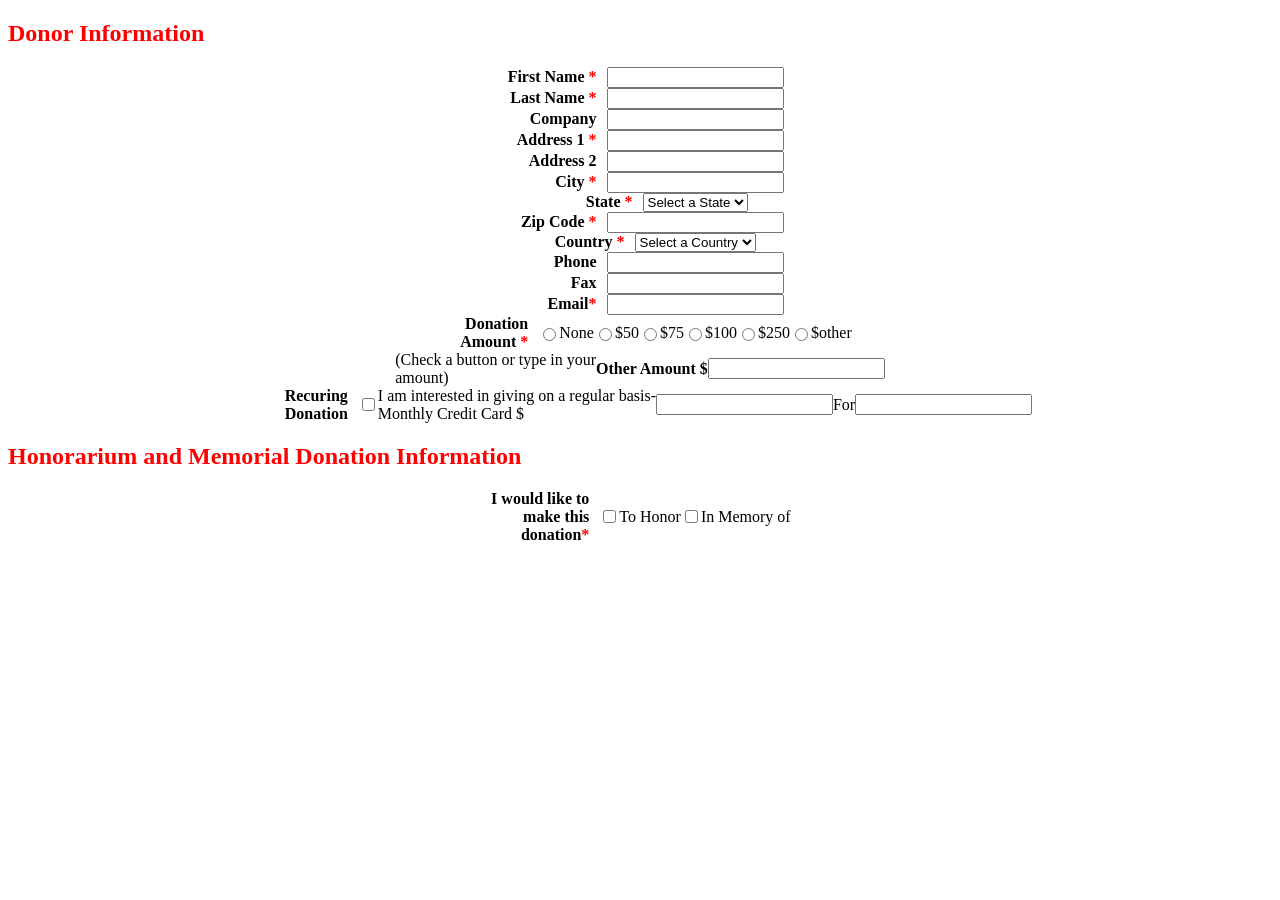
==== form.html @ e5dc5b40 "First Commit" ====
<!DOCTYPE html>
<html lang="en">
<head>
    <meta charset="UTF-8">
    <meta name="viewport" content="width=device-width, initial-scale=1.0">
    <title>Donor Form</title>
    <link rel="stylesheet" href="form.css">
</head>
<body>
    <h2>Donor Information</h2>
    <form method="GET">
        <div class="form-group">
            <label for="name">First Name <strong>*</strong></label>
            <input type="text" id="name">
        </div>
        <div class="form-group">
            <label for="name">Last Name <strong>*</strong></label>
            <input type="text" id="name">
        </div>
        <div class="form-group">
            <label for="company">Company</label>
            <input type="text" id="company">
        </div>
        <div class="form-group">
            <label for="address">Address 1 <strong>*</strong></label>
            <input type="text" id="address 1">
        </div>
        <div class="form-group">
            <label for="address">Address 2</label>
            <input type="text" id="address 2">
        </div>
        <div class="form-group">
            <label for="city">City <strong>*</strong></label>
            <input type="text" id="city">
        </div>
        <div class="form-group">
            <label for="state">State <strong>*</strong></label>
            <select name="" id="">
                <option value="">Select a State</option>
                <option value="Dhaka">Dhaka</option>
                <option value="Chottogram">Chottogram</option>
                <option value="Sylhet">Sylhet</option>
                <option value="Rajshahi">Rajshahi</option>
                <option value="Khulna">Khulna</option>
                <option value="Bogura">Bogura</option>
                <option value="Delhi">Delhi</option>
                <option value="Islamabad">Islamabad</option>
            </select>
        </div> 
        <div class="form-group">
            <label for="zip">Zip Code <strong>*</strong></label>
            <input type="number" id="zip">
        </div>
        <div class="form-group">
            <label for="country">Country <strong>*</strong></label>
            <select name="" id="">
                <option value="">Select a Country</option>
                <option value="Bangladesh">Bangladesh</option>
                <option value="India">India</option>
                <option value="Pakistan">Pakistan</option>
                <option value="Nepal">Nepal</option>
            </select>
        </div> 
        <div class="form-group">
            <label for="phone">Phone</label>
            <input type="number" id="phone">
        </div>
        <div class="form-group">
            <label for="phone">Fax</label>
            <input type="number" id="fax">
        </div>
        <div class="form-group">
            <label for="zip">Email<strong>*</strong></label>
            <input type="email" id="email">
        </div>
        <div class="form-group">
            <label for="amount">Donation Amount <strong>*</strong></label>
            <input type="radio" name="gender">None
            <input type="radio" name="gender">$50
            <input type="radio" name="gender">$75
            <input type="radio" name="gender">$100
            <input type="radio" name="gender">$250
            <input type="radio" name="gender">$other
        </div>
        <div class="form-group">
            (Check a button or type in your <br>
             amount) <span>Other Amount $</span> <input type="text" id="city">
        </div>
        <div class="form-group">
            <label for="">Recuring Donation </label>
            <input type="checkbox">I am interested in giving on a regular basis-<br>
            Monthly Credit Card $<input type="text" id=""> For <input type="text" id="">
        </div> 
    </form>
    <h2>Honorarium and Memorial Donation Information</h2>
    <form method="GET">
        <div class="form-group">
            <label for="amount">I would like to make this <br>donation<strong>*</strong></label>
            <input type="checkbox" name="">To Honor
            <input type="checkbox" name="">In Memory of
        </div>
    </form>
</body>
</html>
---- form.css ----
strong{
    color:red;
}
span{
    font-weight: bold;
}
h2{
    color: red;
    
}
.form-group{
    display: flex;
    align-items: center;
    justify-content: center;
}
.form-group label{
    flex-basis: 100px;
    text-align: right;
    margin-right: 10px;
    font-weight: bold;
}
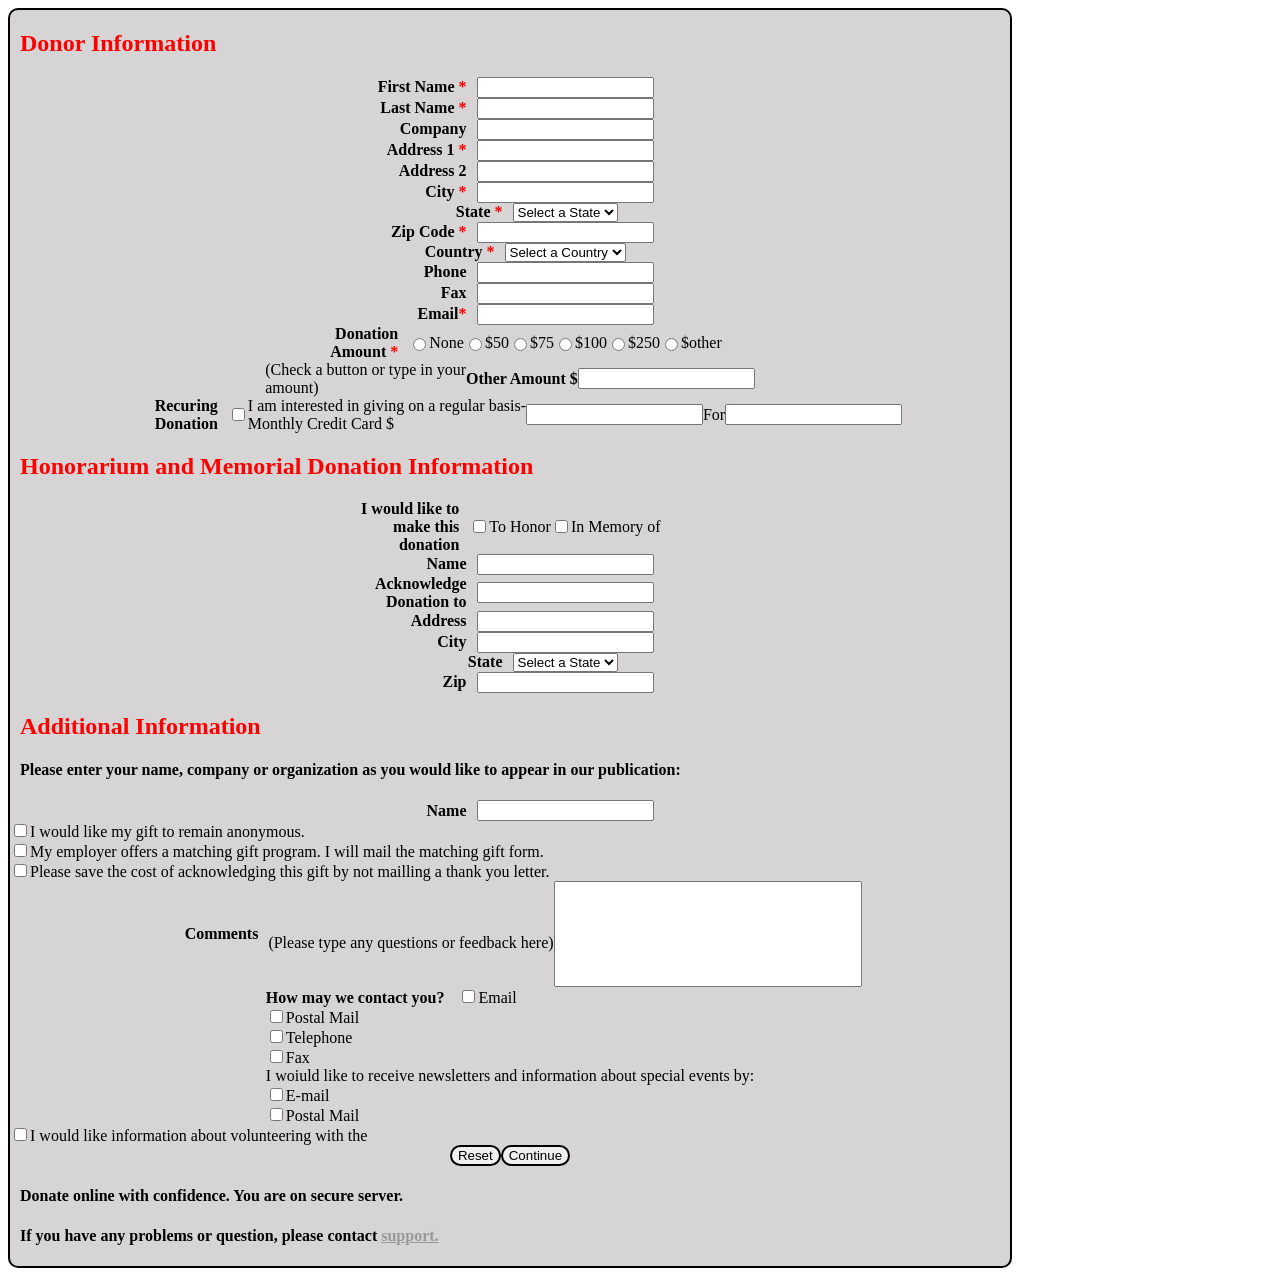
==== commit 31e209c7: "HTML structure Complete" ====
--- a/form.html
+++ b/form.html
@@ -1,104 +1,179 @@
 <!DOCTYPE html>
 <html lang="en">
+
 <head>
     <meta charset="UTF-8">
     <meta name="viewport" content="width=device-width, initial-scale=1.0">
     <title>Donor Form</title>
     <link rel="stylesheet" href="form.css">
 </head>
+
 <body>
-    <h2>Donor Information</h2>
-    <form method="GET">
+    <div class="full-form">
+        <h2>Donor Information</h2>
+        <form method="GET">
+            <div class="form-group">
+                <label for="name">First Name <strong>*</strong></label>
+                <input type="text" id="name">
+            </div>
+            <div class="form-group">
+                <label for="name">Last Name <strong>*</strong></label>
+                <input type="text" id="name">
+            </div>
+            <div class="form-group">
+                <label for="company">Company</label>
+                <input type="text" id="company">
+            </div>
+            <div class="form-group">
+                <label for="address">Address 1 <strong>*</strong></label>
+                <input type="text" id="address 1">
+            </div>
+            <div class="form-group">
+                <label for="address">Address 2</label>
+                <input type="text" id="address 2">
+            </div>
+            <div class="form-group">
+                <label for="city">City <strong>*</strong></label>
+                <input type="text" id="city">
+            </div>
+            <div class="form-group">
+                <label for="state">State <strong>*</strong></label>
+                <select name="" id="">
+                    <option value="">Select a State</option>
+                    <option value="Dhaka">Dhaka</option>
+                    <option value="Chottogram">Chottogram</option>
+                    <option value="Sylhet">Sylhet</option>
+                    <option value="Rajshahi">Rajshahi</option>
+                    <option value="Khulna">Khulna</option>
+                    <option value="Bogura">Bogura</option>
+                    <option value="Delhi">Delhi</option>
+                    <option value="Islamabad">Islamabad</option>
+                </select>
+            </div>
+            <div class="form-group">
+                <label for="zip">Zip Code <strong>*</strong></label>
+                <input type="number" id="zip">
+            </div>
+            <div class="form-group">
+                <label for="country">Country <strong>*</strong></label>
+                <select name="" id="">
+                    <option value="">Select a Country</option>
+                    <option value="Bangladesh">Bangladesh</option>
+                    <option value="India">India</option>
+                    <option value="Pakistan">Pakistan</option>
+                    <option value="Nepal">Nepal</option>
+                </select>
+            </div>
+            <div class="form-group">
+                <label for="phone">Phone</label>
+                <input type="number" id="phone">
+            </div>
+            <div class="form-group">
+                <label for="phone">Fax</label>
+                <input type="number" id="fax">
+            </div>
+            <div class="form-group">
+                <label for="zip">Email<strong>*</strong></label>
+                <input type="email" id="email">
+            </div>
+            <div class="form-group">
+                <label for="amount">Donation Amount <strong>*</strong></label>
+                <input type="radio" name="gender">None
+                <input type="radio" name="gender">$50
+                <input type="radio" name="gender">$75
+                <input type="radio" name="gender">$100
+                <input type="radio" name="gender">$250
+                <input type="radio" name="gender">$other
+            </div>
+            <div class="form-group">
+                (Check a button or type in your <br>
+                amount) <span>Other Amount $</span> <input type="text" id="city">
+            </div>
+            <div class="form-group">
+                <label for="">Recuring Donation </label>
+                <input type="checkbox">I am interested in giving on a regular basis-<br>
+                Monthly Credit Card $<input type="text" id=""> For <input type="text" id="">
+            </div>
+        </form>
+        <h2>Honorarium and Memorial Donation Information</h2>
+        <form method="GET">
+            <div class="form-group">
+                <label for="amount">I would like to make this <br>donation</label>
+                <input type="checkbox" name="">To Honor
+                <input type="checkbox" name="">In Memory of
+            </div>
+            <div class="form-group">
+                <label for="text">Name</label>
+                <input type="text" id="name">
+            </div>
+            <div class="form-group">
+                <label for="text">Acknowledge Donation to</label>
+                <input type="text" id="">
+            </div>
+            <div class="form-group">
+                <label for="text">Address</label>
+                <input type="text" id="address">
+            </div>
+            <div class="form-group">
+                <label for="text">City</label>
+                <input type="text" id="city">
+            </div>
+            <div class="form-group">
+                <label for="state">State </label>
+                <select name="" id="">
+                    <option value="">Select a State</option>
+                    <option value="Dhaka">Dhaka</option>
+                    <option value="Chottogram">Chottogram</option>
+                    <option value="Sylhet">Sylhet</option>
+                    <option value="Rajshahi">Rajshahi</option>
+                    <option value="Khulna">Khulna</option>
+                    <option value="Bogura">Bogura</option>
+                    <option value="Delhi">Delhi</option>
+                    <option value="Islamabad">Islamabad</option>
+                </select>
+            </div>
+            <div class="form-group">
+                <label for="text">Zip</label>
+                <input type="text" id="zip">
+            </div>
+        </form>
+        <h2>Additional Information</h2>
+        <h4>Please enter your name, company or organization as you would like to appear in our publication: </h4>
         <div class="form-group">
-            <label for="name">First Name <strong>*</strong></label>
-            <input type="text" id="name">
+            <label for="text">Name</label>
+            <input type="text" id="zip">
+        </div>
+        <div class="">
+            <input type="checkbox" name="">I would like my gift to remain anonymous. <br>
+            <input type="checkbox" name="">My employer offers a matching gift program. I will mail the matching gift
+            form. <br>
+            <input type="checkbox" name="">Please save the cost of acknowledging this gift by not mailling a thank you
+            letter.
         </div>
         <div class="form-group">
-            <label for="name">Last Name <strong>*</strong></label>
-            <input type="text" id="name">
+            <label for="text">Comments</label>
+            <br> (Please type any questions or feedback here)<input type="text" name="comment">
         </div>
         <div class="form-group">
-            <label for="company">Company</label>
-            <input type="text" id="company">
+            <section>
+                <label for="">How may we contact you?</label>
+                <input type="checkbox" name="">Email <br>
+                <input type="checkbox" name="">Postal Mail <br>
+                <input type="checkbox" name="">Telephone <br>
+                <input type="checkbox" name="">Fax <br>
+                I woiuld like to receive newsletters and information about special events by:<br>
+                <input type="checkbox" name="">E-mail <br>
+                <input type="checkbox" name="">Postal Mail
+            </section>
         </div>
+        <input type="checkbox" name="">I would like information about volunteering with the
         <div class="form-group">
-            <label for="address">Address 1 <strong>*</strong></label>
-            <input type="text" id="address 1">
+            <input type="reset" value="Reset">
+            <input type="submit" value="Continue">
         </div>
-        <div class="form-group">
-            <label for="address">Address 2</label>
-            <input type="text" id="address 2">
-        </div>
-        <div class="form-group">
-            <label for="city">City <strong>*</strong></label>
-            <input type="text" id="city">
-        </div>
-        <div class="form-group">
-            <label for="state">State <strong>*</strong></label>
-            <select name="" id="">
-                <option value="">Select a State</option>
-                <option value="Dhaka">Dhaka</option>
-                <option value="Chottogram">Chottogram</option>
-                <option value="Sylhet">Sylhet</option>
-                <option value="Rajshahi">Rajshahi</option>
-                <option value="Khulna">Khulna</option>
-                <option value="Bogura">Bogura</option>
-                <option value="Delhi">Delhi</option>
-                <option value="Islamabad">Islamabad</option>
-            </select>
-        </div> 
-        <div class="form-group">
-            <label for="zip">Zip Code <strong>*</strong></label>
-            <input type="number" id="zip">
-        </div>
-        <div class="form-group">
-            <label for="country">Country <strong>*</strong></label>
-            <select name="" id="">
-                <option value="">Select a Country</option>
-                <option value="Bangladesh">Bangladesh</option>
-                <option value="India">India</option>
-                <option value="Pakistan">Pakistan</option>
-                <option value="Nepal">Nepal</option>
-            </select>
-        </div> 
-        <div class="form-group">
-            <label for="phone">Phone</label>
-            <input type="number" id="phone">
-        </div>
-        <div class="form-group">
-            <label for="phone">Fax</label>
-            <input type="number" id="fax">
-        </div>
-        <div class="form-group">
-            <label for="zip">Email<strong>*</strong></label>
-            <input type="email" id="email">
-        </div>
-        <div class="form-group">
-            <label for="amount">Donation Amount <strong>*</strong></label>
-            <input type="radio" name="gender">None
-            <input type="radio" name="gender">$50
-            <input type="radio" name="gender">$75
-            <input type="radio" name="gender">$100
-            <input type="radio" name="gender">$250
-            <input type="radio" name="gender">$other
-        </div>
-        <div class="form-group">
-            (Check a button or type in your <br>
-             amount) <span>Other Amount $</span> <input type="text" id="city">
-        </div>
-        <div class="form-group">
-            <label for="">Recuring Donation </label>
-            <input type="checkbox">I am interested in giving on a regular basis-<br>
-            Monthly Credit Card $<input type="text" id=""> For <input type="text" id="">
-        </div> 
-    </form>
-    <h2>Honorarium and Memorial Donation Information</h2>
-    <form method="GET">
-        <div class="form-group">
-            <label for="amount">I would like to make this <br>donation<strong>*</strong></label>
-            <input type="checkbox" name="">To Honor
-            <input type="checkbox" name="">In Memory of
-        </div>
-    </form>
+        <h4>Donate online with confidence. You are on secure server.</h4>
+        <h4>If you have any problems or question, please contact <a href="">support.</a></h4>
+    </div>
 </body>
+
 </html>
--- a/form.css
+++ b/form.css
@@ -6,6 +6,7 @@
 }
 h2{
     color: red;
+    padding-left: 10px;
     
 }
 .form-group{
@@ -18,4 +19,24 @@
     text-align: right;
     margin-right: 10px;
     font-weight: bold;
+}
+input[name="comment"]{
+    height: 100px;
+    width: 300px;
+}
+.full-form{
+    width: 1000px;
+    background-color: rgb(214, 212, 212);
+    border: 2px solid #000;
+    border-radius: 10px;
+}
+input[type="reset"],[type="submit"]{
+    border: 2px solid #000;
+    border-radius: 30px;
+}
+a{
+    color: rgb(153, 152, 152);
+}
+h4{
+    padding-left: 10px;
 }
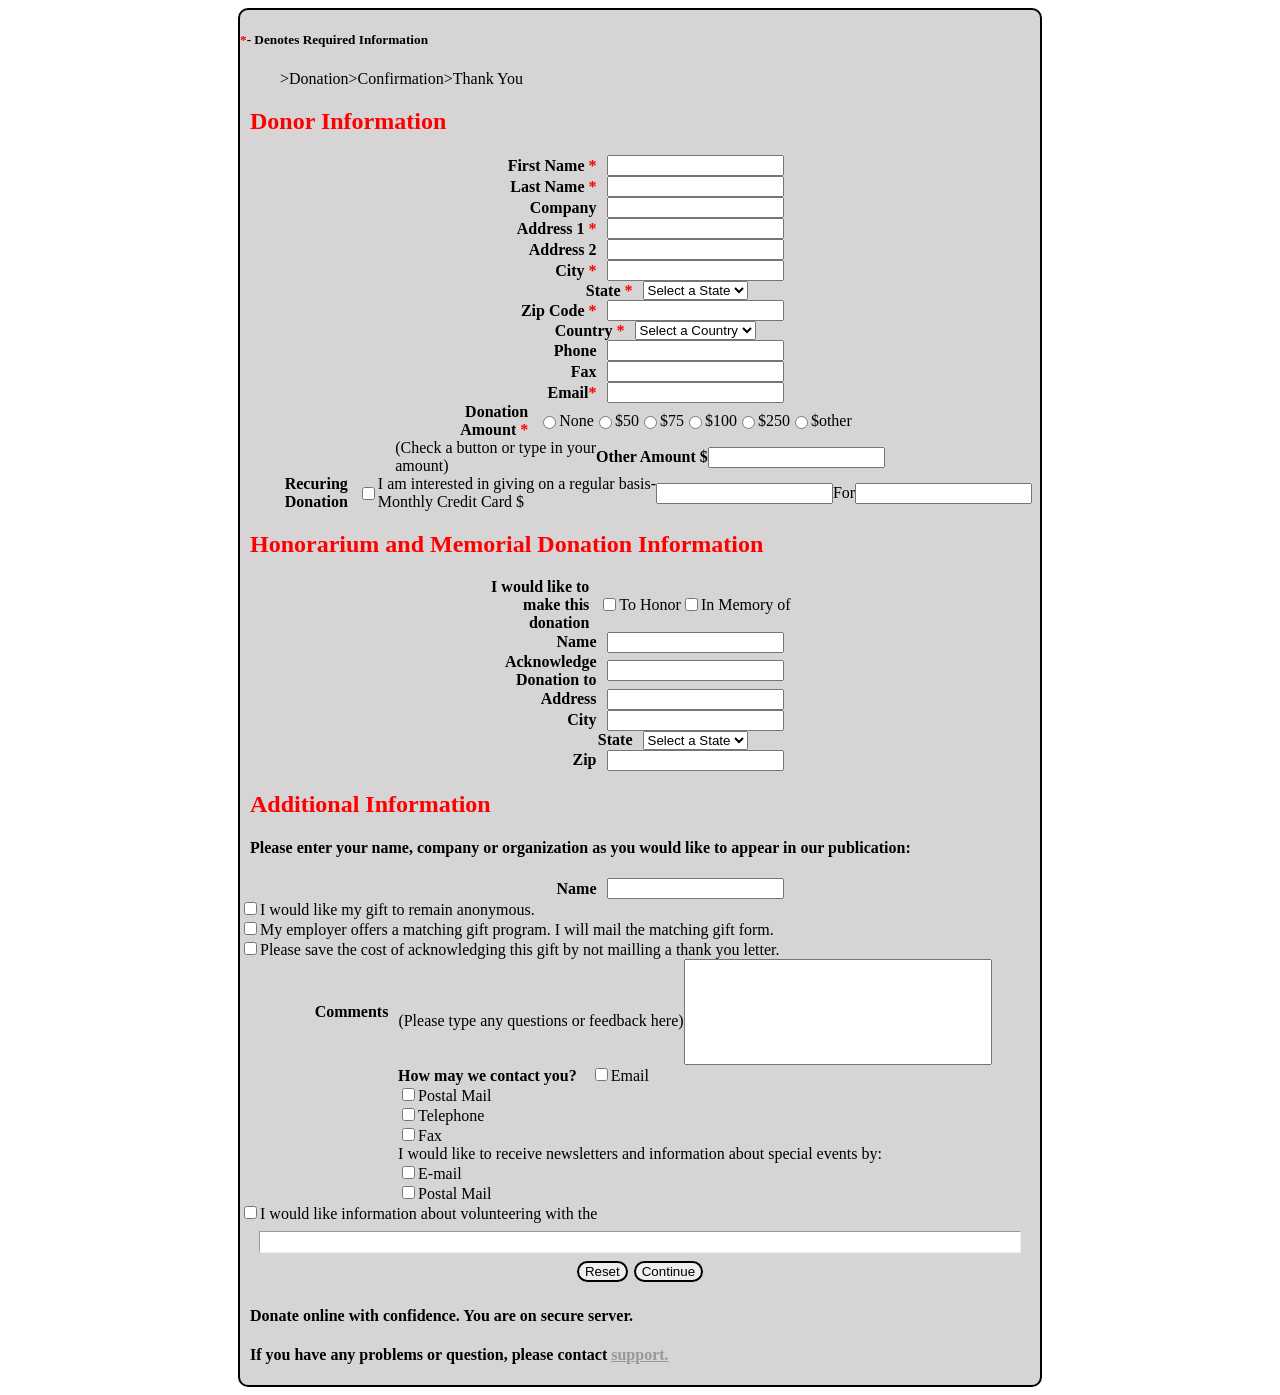
==== commit b1b21287: "Completed" ====
--- a/form.html
+++ b/form.html
@@ -10,6 +10,14 @@
 
 <body>
     <div class="full-form">
+        <div>
+            <h5><strong>*</strong>- Denotes Required Information</h5>
+            <ul class="info">
+                <li>>Donation</li>
+                <li>>Confirmation</li>
+                <li>>Thank You</li>
+            </ul>
+        </div>
         <h2>Donor Information</h2>
         <form method="GET">
             <div class="form-group">
@@ -87,7 +95,7 @@
             </div>
             <div class="form-group">
                 (Check a button or type in your <br>
-                amount) <span>Other Amount $</span> <input type="text" id="city">
+                amount) <span>Other Amount $</span> <input type="number" id="">
             </div>
             <div class="form-group">
                 <label for="">Recuring Donation </label>
@@ -161,12 +169,13 @@
                 <input type="checkbox" name="">Postal Mail <br>
                 <input type="checkbox" name="">Telephone <br>
                 <input type="checkbox" name="">Fax <br>
-                I woiuld like to receive newsletters and information about special events by:<br>
+                I would like to receive newsletters and information about special events by:<br>
                 <input type="checkbox" name="">E-mail <br>
                 <input type="checkbox" name="">Postal Mail
-            </section>
+            </section>            
         </div>
         <input type="checkbox" name="">I would like information about volunteering with the
+        <hr>
         <div class="form-group">
             <input type="reset" value="Reset">
             <input type="submit" value="Continue">
--- a/form.css
+++ b/form.css
@@ -25,18 +25,32 @@
     width: 300px;
 }
 .full-form{
-    width: 1000px;
+    width: 800px;
     background-color: rgb(214, 212, 212);
     border: 2px solid #000;
     border-radius: 10px;
+    margin:auto ;
 }
 input[type="reset"],[type="submit"]{
     border: 2px solid #000;
     border-radius: 30px;
+    margin: 3px;
+    margin-top: 0px;
+    cursor: pointer;
 }
 a{
     color: rgb(153, 152, 152);
 }
 h4{
     padding-left: 10px;
+}
+.info{
+    list-style-type: none;
+    display: flex;
+    
+}
+hr{
+    height: 20px;
+    background-color: white;
+    width: 95%;
 }
